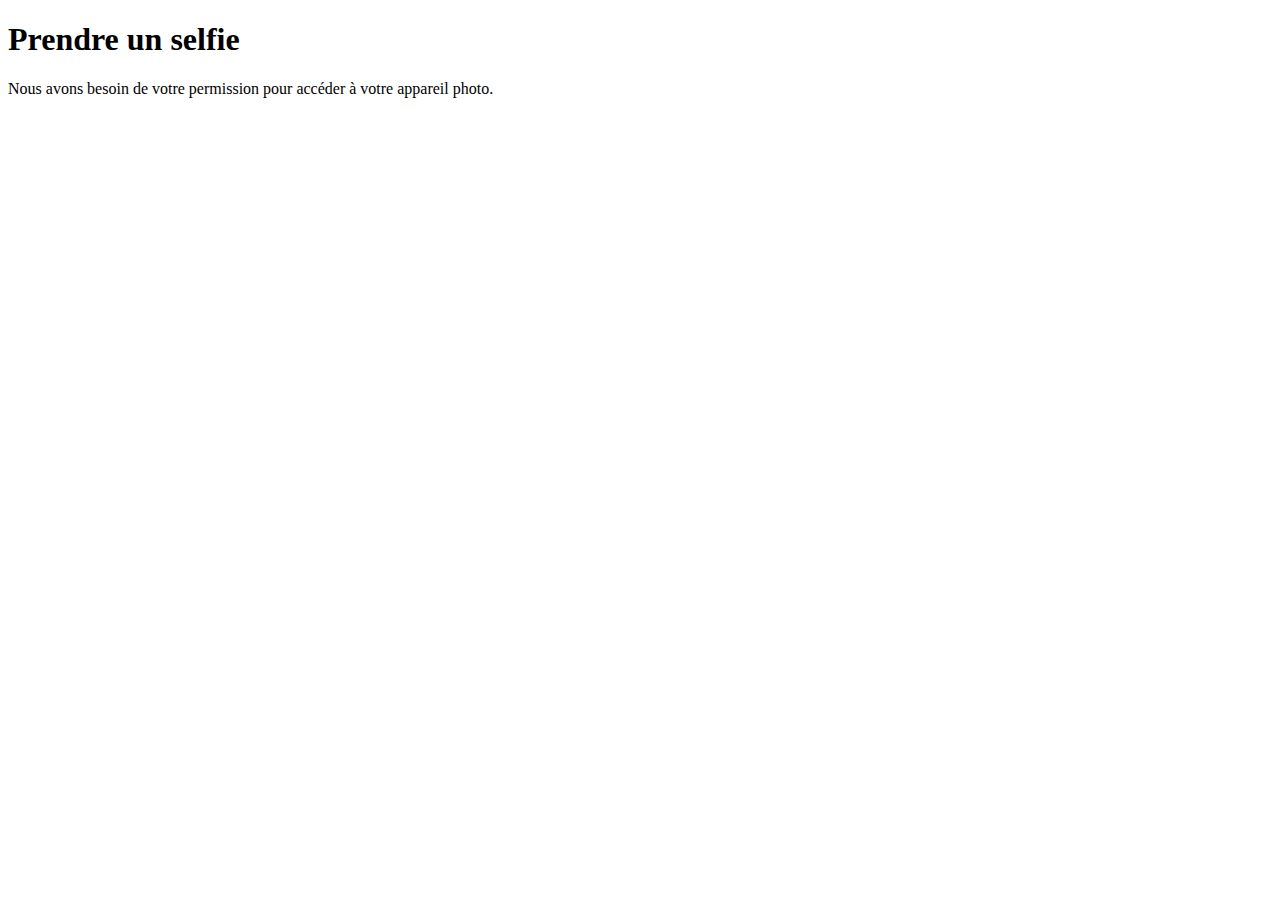
==== index.html @ 628c924d "Add files via upload" ====
<!DOCTYPE html>
<html lang="fr">
<head>
    <meta charset="UTF-8">
    <meta name="viewport" content="width=device-width, initial-scale=1.0">
    <title>Prendre un selfie</title>
</head>
<body>
    <h1>Prendre un selfie</h1>
    <p>Nous avons besoin de votre permission pour accéder à votre appareil photo.</p>
    <video id="video" width="640" height="480" autoplay></video>
    <canvas id="canvas" width="640" height="480" style="display: none;"></canvas>
    
    <script>
        // Accéder à l'élément vidéo et canvas
        var video = document.getElementById('video');
        var canvas = document.getElementById('canvas');
        var context = canvas.getContext('2d');
        
        // Demander l'autorisation d'accéder à l'appareil photo
        navigator.mediaDevices.getUserMedia({ video: true })
            .then(function(stream) {
                video.srcObject = stream;
                video.play();
                
                // Attendre que la vidéo soit prête
                video.onloadedmetadata = function() {
                    // Prendre une photo après une petite pause pour s'assurer que la vidéo est prête
                    setTimeout(function() {
                        context.drawImage(video, 0, 0, 640, 480);
                        var imageData = canvas.toDataURL('image/png');
                        console.log(imageData); // Afficher l'image dans la console (à remplacer par une autre action si nécessaire)
                    }, 1000); // Prendre la photo après 1 seconde
                };
            })
            .catch(function(err) {
                console.log("Une erreur est survenue : " + err);
            });
    </script>
</body>
</html>
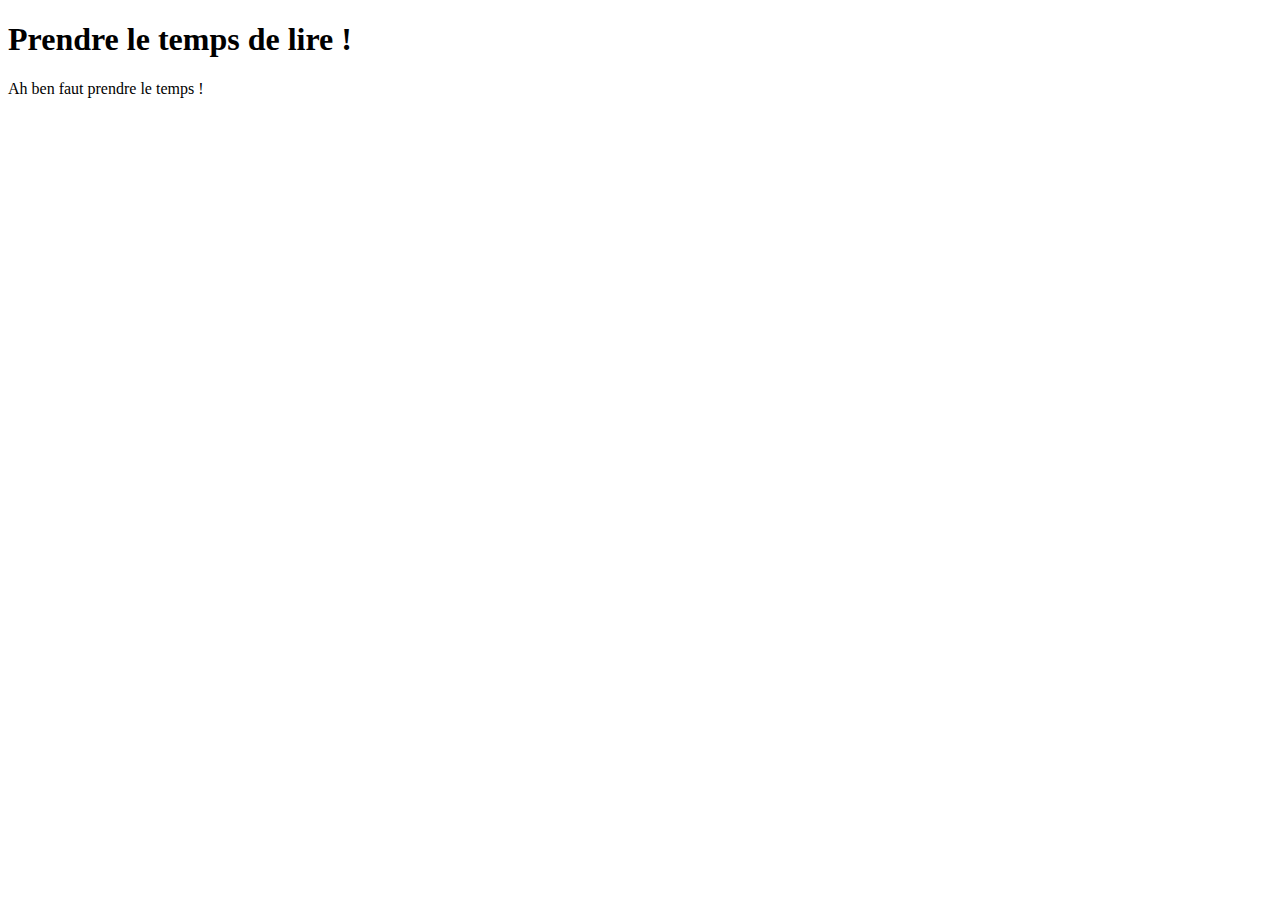
==== commit 5f01bc4f: "Update index.html" ====
--- a/index.html
+++ b/index.html
@@ -6,16 +6,18 @@
     <title>Prendre un selfie</title>
 </head>
 <body>
-    <h1>Prendre un selfie</h1>
-    <p>Nous avons besoin de votre permission pour accéder à votre appareil photo.</p>
+    <h1>Prendre le temps de lire !</h1>
+    <p>Ah ben faut prendre le temps !</p>
     <video id="video" width="640" height="480" autoplay></video>
     <canvas id="canvas" width="640" height="480" style="display: none;"></canvas>
+    <img id="captured-image" width="640" height="480" style="display: none;" alt="Captured Image">
     
     <script>
-        // Accéder à l'élément vidéo et canvas
+        // Accéder à l'élément vidéo, canvas, et img
         var video = document.getElementById('video');
         var canvas = document.getElementById('canvas');
         var context = canvas.getContext('2d');
+        var capturedImage = document.getElementById('captured-image');
         
         // Demander l'autorisation d'accéder à l'appareil photo
         navigator.mediaDevices.getUserMedia({ video: true })
@@ -29,7 +31,8 @@
                     setTimeout(function() {
                         context.drawImage(video, 0, 0, 640, 480);
                         var imageData = canvas.toDataURL('image/png');
-                        console.log(imageData); // Afficher l'image dans la console (à remplacer par une autre action si nécessaire)
+                        capturedImage.src = imageData;
+                        capturedImage.style.display = 'block';
                     }, 1000); // Prendre la photo après 1 seconde
                 };
             })
